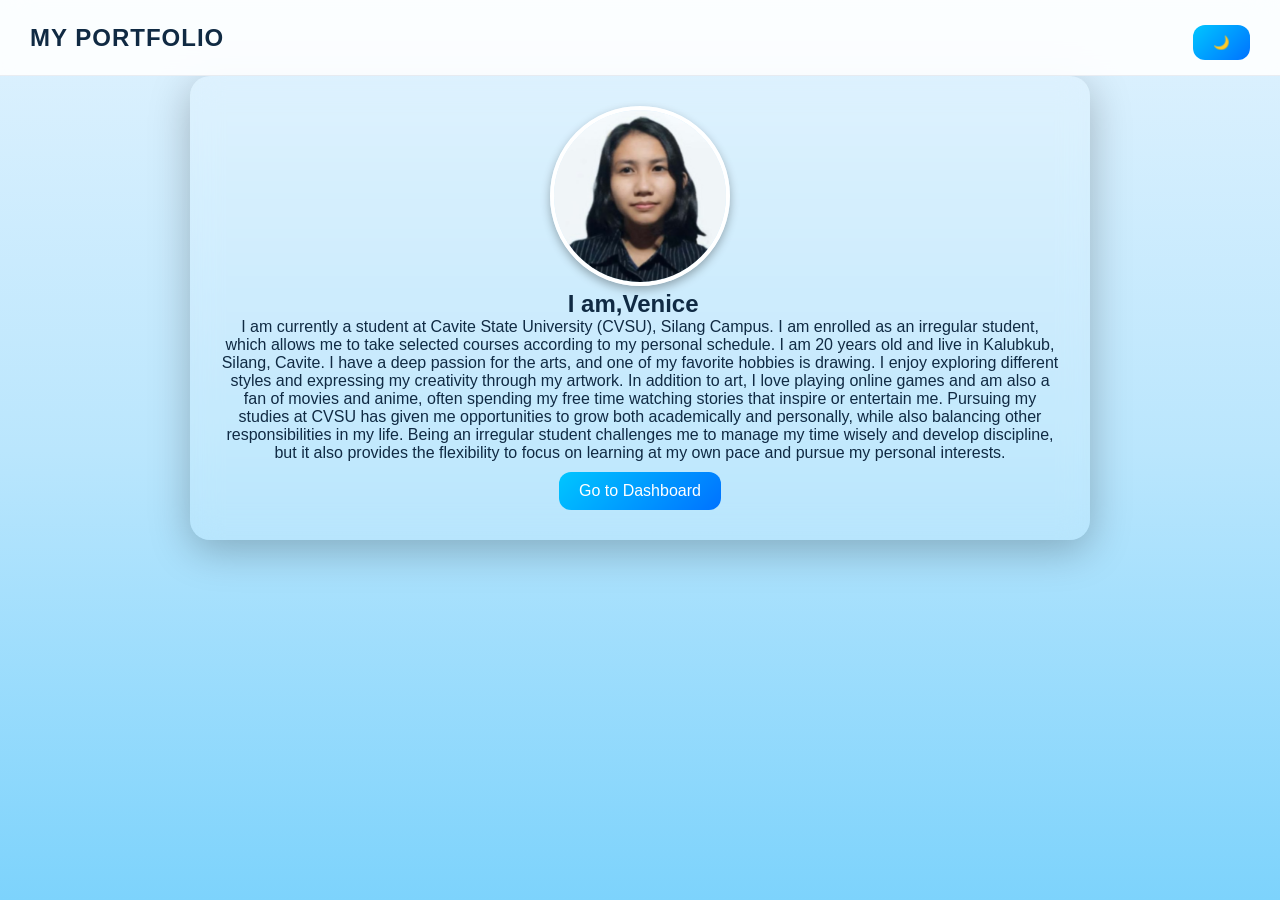
==== TUBAN/index.html @ 22bb4b2e "Add files via upload" ====
<!DOCTYPE html>
<html lang="en">
<head>
<title>MY PORTFOLIO</title>
  <link rel="stylesheet" href="style.css">

  <style>
    .cursor {
      display: inline-block;
      width: 2px;
      background: white;
      margin-left: 5px;
      animation: blink 0.7s infinite;
    }

    @keyframes blink {
      0%, 50%, 100% { opacity: 1; }
      25%, 75% { opacity: 0; }
    }
  </style>
</head>

<body>

  <nav>
    <h2>MY PORTFOLIO</h2>
    <button onclick="toggleDark()">🌙</button>
  </nav>

  <!-- HOME -->
  <section class="container glass">

    <img src="Me.jpeg" class="profile" width="150" height="150" alt="Venice profile">

    <h1>
      <span id="name"></span><span class="cursor"></span>
    </h1>
    
    <p id="description">I am currently a student at Cavite State University (CVSU), Silang Campus. I am enrolled as an irregular student, which allows me to take selected courses according to my personal schedule. I am 20 years old and live in Kalubkub, Silang, Cavite. I have a deep passion for the arts, and one of my favorite hobbies is drawing. I enjoy exploring different styles and expressing my creativity through my artwork. In addition to art, I love playing online games and am also a fan of movies and anime, often spending my free time watching stories that inspire or entertain me.
    
  Pursuing my studies at CVSU has given me opportunities to grow both academically and personally, while also balancing other responsibilities in my life. Being an irregular student challenges me to manage my time wisely and develop discipline, but it also provides the flexibility to focus on learning at my own pace and pursue my personal interests.</p>
    
    <p id="role"></p>

    <a href="dashboard.html">Go to Dashboard</a>

  </section>

  <script>
    const nameText = "I am,Venice Mary May C. Tuban";
    const roles = [
      "Future Web Developer 🚀",
      "UI Designer 🎨",
      "Frontend Developer 💻"
    ];

    let i = 0;
    let roleIndex = 0;
    let charIndex = 0;
    let deleting = false;

    // TYPE NAME ONCE
    function typeName() {
      if (i < nameText.length) {
        document.getElementById("name").innerHTML += nameText.charAt(i);
        i++;
        setTimeout(typeName, 100);
      } else {
        typeRole();
      }
    }

    // TYPE + DELETE ROLES LOOP
    function typeRole() {
      let current = roles[roleIndex];
      let roleEl = document.getElementById("role");

      if (!deleting) {
        roleEl.innerHTML = current.substring(0, charIndex++);
        if (charIndex > current.length) {
          deleting = true;
          setTimeout(typeRole, 1200);
          return;
        }
      } else {
        roleEl.innerHTML = current.substring(0, charIndex--);
        if (charIndex < 0) {
          deleting = false;
          roleIndex = (roleIndex + 1) % roles.length;
        }
      }

      setTimeout(typeRole, deleting ? 50 : 80);
    }

    document.addEventListener("DOMContentLoaded", () => {
      typeName();
    });
  </script>

  <script src="index.js"></script>

</body>
</html>
---- TUBAN/style.css ----
/* =====================
   GLOBAL STYLES
===================== */
* {
  margin: 0;
  padding: 0;
  box-sizing: border-box;
  transition: all 0.3s ease;
}

body {
  font-family: 'Segoe UI', Arial, sans-serif;
  background: linear-gradient(180deg, #e0f2fe 0%, #bae6fd 50%, #7dd3fc 100%);
  color: #102a43;
  min-height: 100vh;
}


/* =====================
   NAVIGATION
===================== */
nav {
  display: flex;
  justify-content: space-between;
  align-items: center;
  padding: 15px 30px;
  background: rgba(255,255,255,0.88);
  border-bottom: 1px solid rgba(148,163,184,0.18);
  backdrop-filter: blur(14px);
  position: sticky;
  top: 0;
  z-index: 100;
}

nav h2 {
  font-weight: 600;
  letter-spacing: 1px;
}

nav div, nav ul {
  display: flex;
  gap: 15px;
}

nav a {
  text-decoration: none;
  color: white;
  font-weight: 500;
  padding: 6px 12px;
  border-radius: 8px;
}

nav a:hover {
  background: rgba(255,255,255,0.2);
}

/* =====================
   CONTAINER
===================== */
.container {
  text-align: center;
  padding: 40px 20px;
  max-width: 900px;
  margin: auto;
}

/* =====================
   GLASS EFFECT
===================== */
.glass {
  background: rgba(255,255,255,0.12);
  backdrop-filter: blur(15px);
  border-radius: 20px;
  padding: 30px;
  box-shadow: 0 10px 40px rgba(0,0,0,0.25);
}

/* =====================
   PROFILE IMAGE
===================== */
.profile {
  width: 180px;
  height: 180px;
  border-radius: 50%;
  object-fit: cover;
  border: 4px solid white;
  box-shadow: 0 4px 10px rgba(0,0,0,0.3);

  
}

.quiz-display {
 margin-top: 30px;
 text-align: center;
 padding: 20px;
 border: 2px solid rgba(255, 255, 255, 0.3);
 border-radius: 20px;
 background: rgba(255,255,255,0.1);
}

.quiz-img {
  width: 100%;
  max-width: 320px;
  max-height: 200px;
  object-fit: cover;
  border-radius: 12px;
  box-shadow: 0 8px 20px rgba(0,0,0,0.35);
  margin-top: 10px;
  border: 8px solid rgba(255,255,255,0.06);
  transition: transform 0.25s ease, box-shadow 0.25s ease;
}

.quiz-img:hover {
  transform: translateY(-6px) scale(1.02);
  box-shadow: 0 14px 30px rgba(0,0,0,0.45);
}

.upload-summary {
  display: grid;
  grid-template-columns: repeat(auto-fit, minmax(240px, 1fr));
  gap: 18px;
  margin-top: 28px;
  text-align: left;
}

.upload-summary section {
  background: rgba(255,255,255,0.12);
  border-radius: 20px;
  padding: 20px;
}

.upload-summary h3 {
  margin-bottom: 15px;
}


.upload-card {
  background: linear-gradient(180deg, rgba(255,255,255,0.03), rgba(255,255,255,0.02));
  border-radius: 14px;
  padding: 14px;
  margin-bottom: 8px;
  display: flex;
  flex-direction: column;
  gap: 10px;
}

.upload-card h4 {
  margin: 0;
  font-size: 16px;
}

.upload-card small {
  display: block;
  color: rgba(255,255,255,0.75);
  font-size: 12px;
}

.upload-card .quiz-files {
  display: flex;
  flex-wrap: wrap;
  gap: 10px;
  align-items: center;
}

.upload-card .quiz-files img {
  width: 120px;
  height: 80px;
  object-fit: cover;
  border-radius: 8px;
  border: 6px solid rgba(255,255,255,0.04);
}

.upload-card a {
  color: #00c6ff;
  text-decoration: underline;
}

/* make the small upload list areas visually separated */
.upload-list {
  padding: 6px 0 2px 0;
}

/* subtle focus styles for accessibility */
.card:focus, .upload-card:focus, button:focus, a:focus {
  outline: 3px solid rgba(0,198,255,0.22);
  outline-offset: 3px;
}

/* =====================
   BUTTONS & LINKS
===================== */
button, a {
  display: inline-block;
  padding: 10px 20px;
  margin-top: 10px;
  border: none;
  border-radius: 12px;
  background: linear-gradient(135deg, #00c6ff, #0072ff);
  color: white;
  text-decoration: none;
  cursor: pointer;
  font-weight: 500;
}

button:hover, a:hover {
  transform: translateY(-3px);
  box-shadow: 0 0 15px rgba(0, 114, 255, 0.6);
}

.calculator {
  max-width: 340px;
  margin: auto;
}

.calculator input {
  width: 100%;
  padding: 18px 16px;
  font-size: 24px;
  border-radius: 18px;
  border: 1px solid rgba(255,255,255,0.25);
  background: rgba(255,255,255,0.12);
  color: white;
  margin-bottom: 18px;
}

.buttons {
  display: grid;
  grid-template-columns: repeat(4, 1fr);
  gap: 12px;
}

.buttons button {
  min-height: 56px;
  font-size: 18px;
}

.buttons button.wide {
  grid-column: span 2;
}

/* =====================
   CARDS
===================== */
.cards {
  display: flex;
  justify-content: center;
  gap: 20px;
  flex-wrap: wrap;
  margin-top: 20px;
}

.card {
  padding: 25px;
  border-radius: 15px;
  background: rgba(255,255,255,0.2);
  min-width: 140px;
  cursor: pointer;
  box-shadow: 0 5px 20px rgba(0,0,0,0.2);
}

.card h3 {
  margin-bottom: 10px;
}

.card p {
  font-size: 26px;
  font-weight: bold;
}

.card:hover {
  transform: translateY(-8px) scale(1.05);
}

/* =====================
   INPUTS / FORM
===================== */
input {
  display: block;
  width: 80%;
  margin: 10px auto;
  padding: 12px;
  border-radius: 10px;
  border: none;
  outline: none;
  font-size: 14px;
}

input:focus {
  box-shadow: 0 0 10px rgba(0,198,255,0.5);
}

form button {
  margin-top: 15px;
}

/* =====================
   LIST (UPLOADS)
===================== */
ul#list {
  margin-top: 20px;
  list-style: none;
}

ul#list li {
  background: rgba(255,255,255,0.2);
  padding: 12px;
  margin: 10px 0;
  border-radius: 12px;
  display: flex;
  justify-content: space-between;
  align-items: center;
  gap: 10px;
}

ul#list li button {
  padding: 6px 12px;
  font-size: 12px;
}

/* =====================
   DARK MODE
===================== */
.dark {
  background: linear-gradient(135deg, #1e1e2f, #121212);
  color: #ddd;
}

.dark nav {
  background: #1e1e1e;
}

.dark .glass {
  background: rgba(255,255,255,0.05);
}

.dark .card {
  background: rgba(255,255,255,0.08);
}

.dark input {
  background: #2a2a2a;
  color: white;
}

/* =====================
   RESPONSIVE DESIGN
===================== */
@media (max-width: 600px) {
  .cards {
    flex-direction: column;
    align-items: center;
  }

  .upload-summary {
    grid-template-columns: 1fr;
  }

  input {
    width: 95%;
  }

  nav {
    flex-direction: column;
    gap: 10px;
  }

  .container {
    padding: 20px;
  }
}
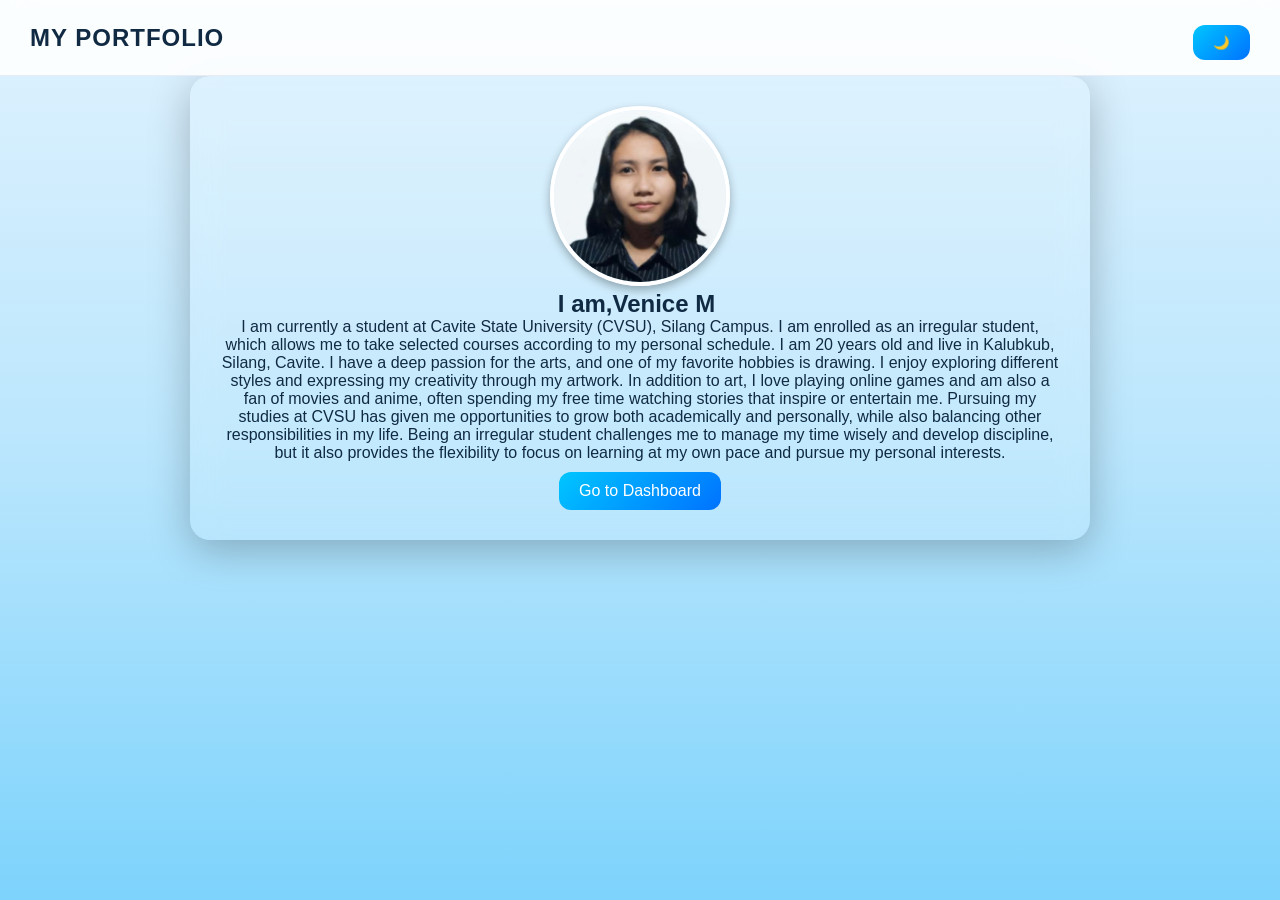
==== commit 3635e39c: "Add files via upload" ====
--- a/TUBAN/index.html
+++ b/TUBAN/index.html
@@ -49,9 +49,9 @@
   <script>
     const nameText = "I am,Venice Mary May C. Tuban";
     const roles = [
-      "Future Web Developer 🚀",
-      "UI Designer 🎨",
-      "Frontend Developer 💻"
+      "watch anime movies",
+      "to be an artist 🎨",
+      "a student at CVSU"
     ];
 
     let i = 0;
